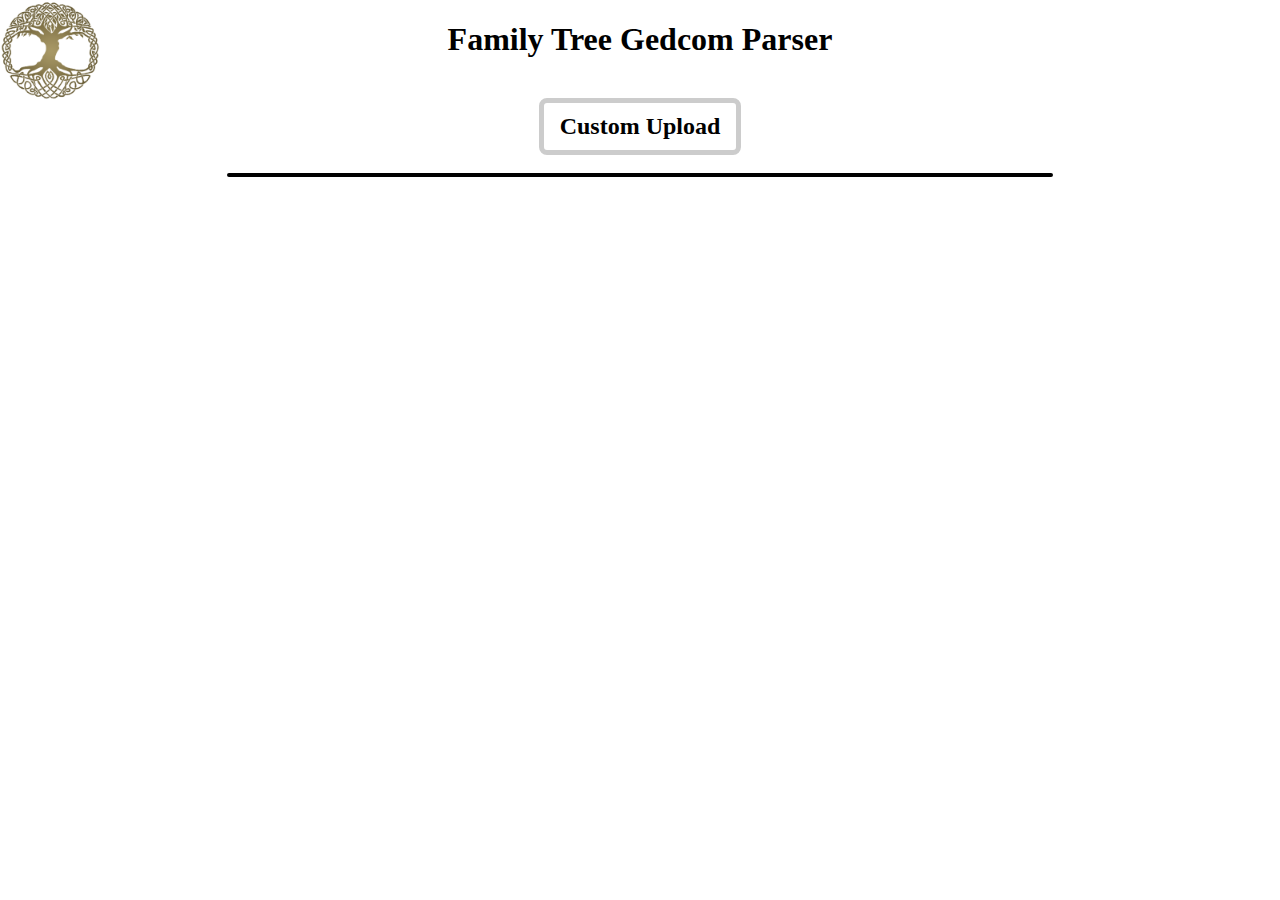
==== public/index.html @ ede485cf "Updated express/nodejs and gedcom parser" ====
<!DOCTYPE html>
<html>
<head>
<title>Family Tree Maker</title>
<link rel="stylesheet" href="index.css">
<link rel="icon" href="favicon.png" type="image/x-icon">
</head>
<script src="index.js"></script>

<body>
    <div id="logo">
        <img src="favicon.png" alt="Logo" width="100" height="100">
    </div>
    
    <h1>Family Tree Gedcom Parser</h1><br>
    <div class="container">
        <form id=file_form action="/upload" method="post" enctype="multipart/form-data">
            <label class="custom-file-upload">
                <input type="file" name="files" id="primary-file-upload" accept=".ged" title=" "/>Custom Upload
            </label>
        </form>
    </div>
    <br>
   
    <div class="box" id="content_output">
        
    </div>

    <script>
        document.getElementById("primary-file-upload").onchange = function() {
            document.getElementById("file_form").submit();
        };
    </script>

</body>
</html>
---- public/index.css ----
h1 {
    text-align: center;
  }

input[type="file"] {
    display: none;
}

.custom-file-upload {
    border: 5px solid #ccc;
    padding: 10px 16px;
    cursor: pointer;
    border-radius: 8px;
    justify-content: center;
    display: inline-block;
    font-size:24px;
    font-weight: bold;
}

.custom-file-upload:hover {
    background-color: black;
    color: white;
    transition-delay:0.01s;
}

.container {
    margin: auto;
    display: flex;
    align-items: center;
    justify-content: center;
}

.box {
    border: 2px solid black; 
    border-radius: 10px; 
    text-align: center;
    width: 65%;
    height: 65%;

    margin: 0 auto;
}

.sbt_area {
    display: flex; 
    align-items: center; 
    justify-content: center;

}

#logo {
    position: absolute;
    top: 0;

    left: 0;
  }
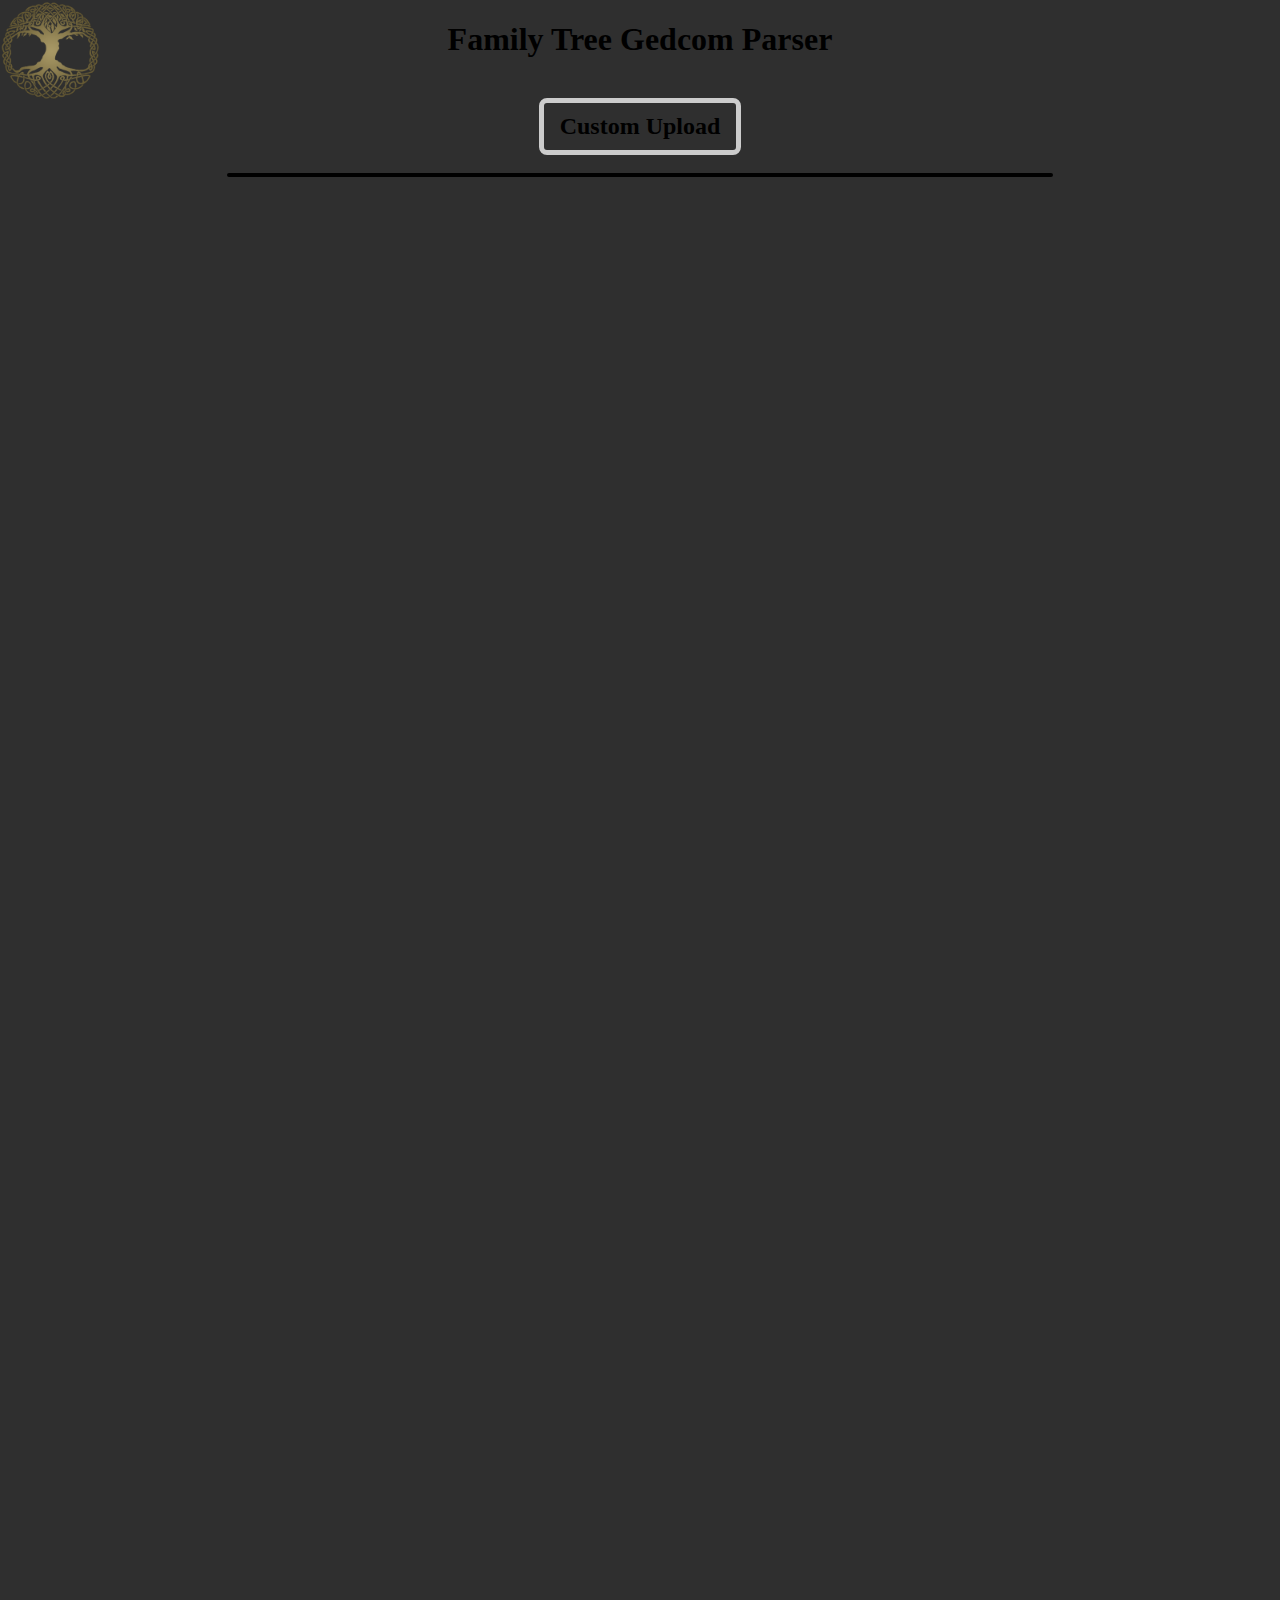
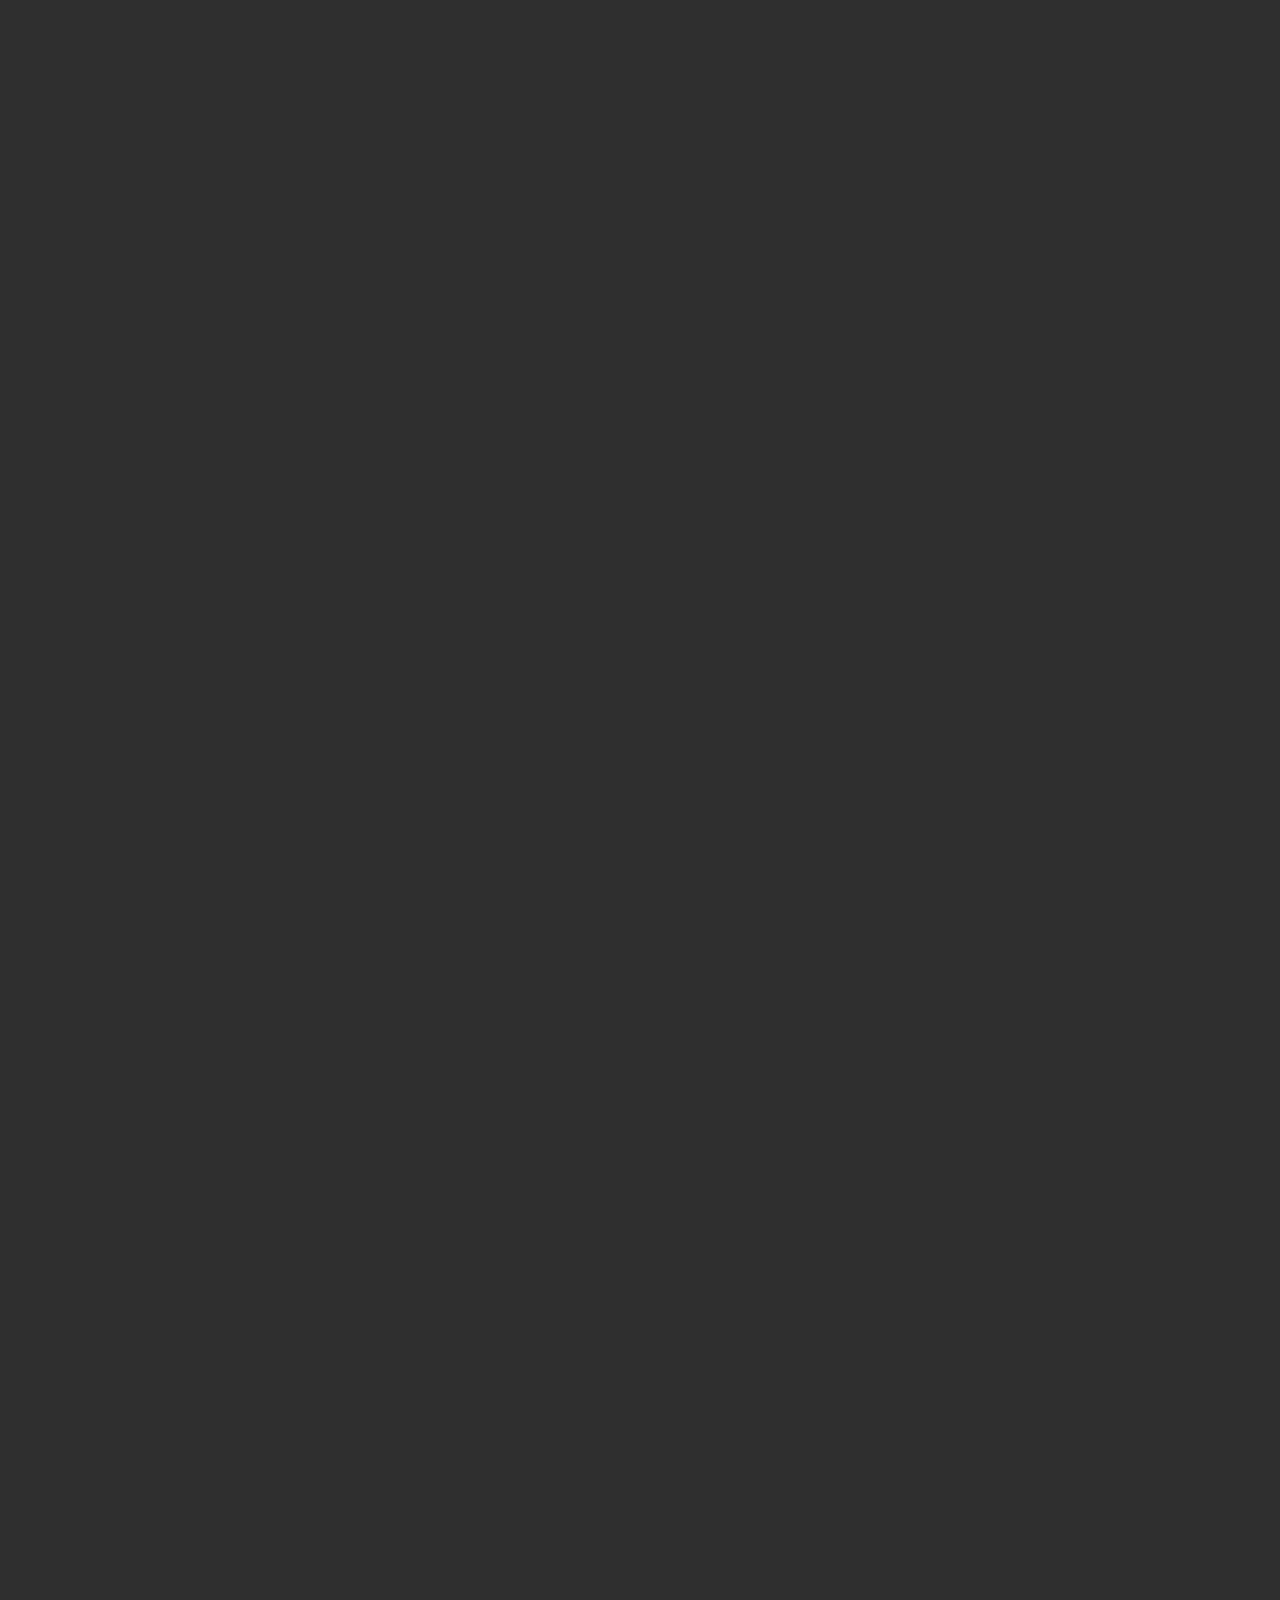
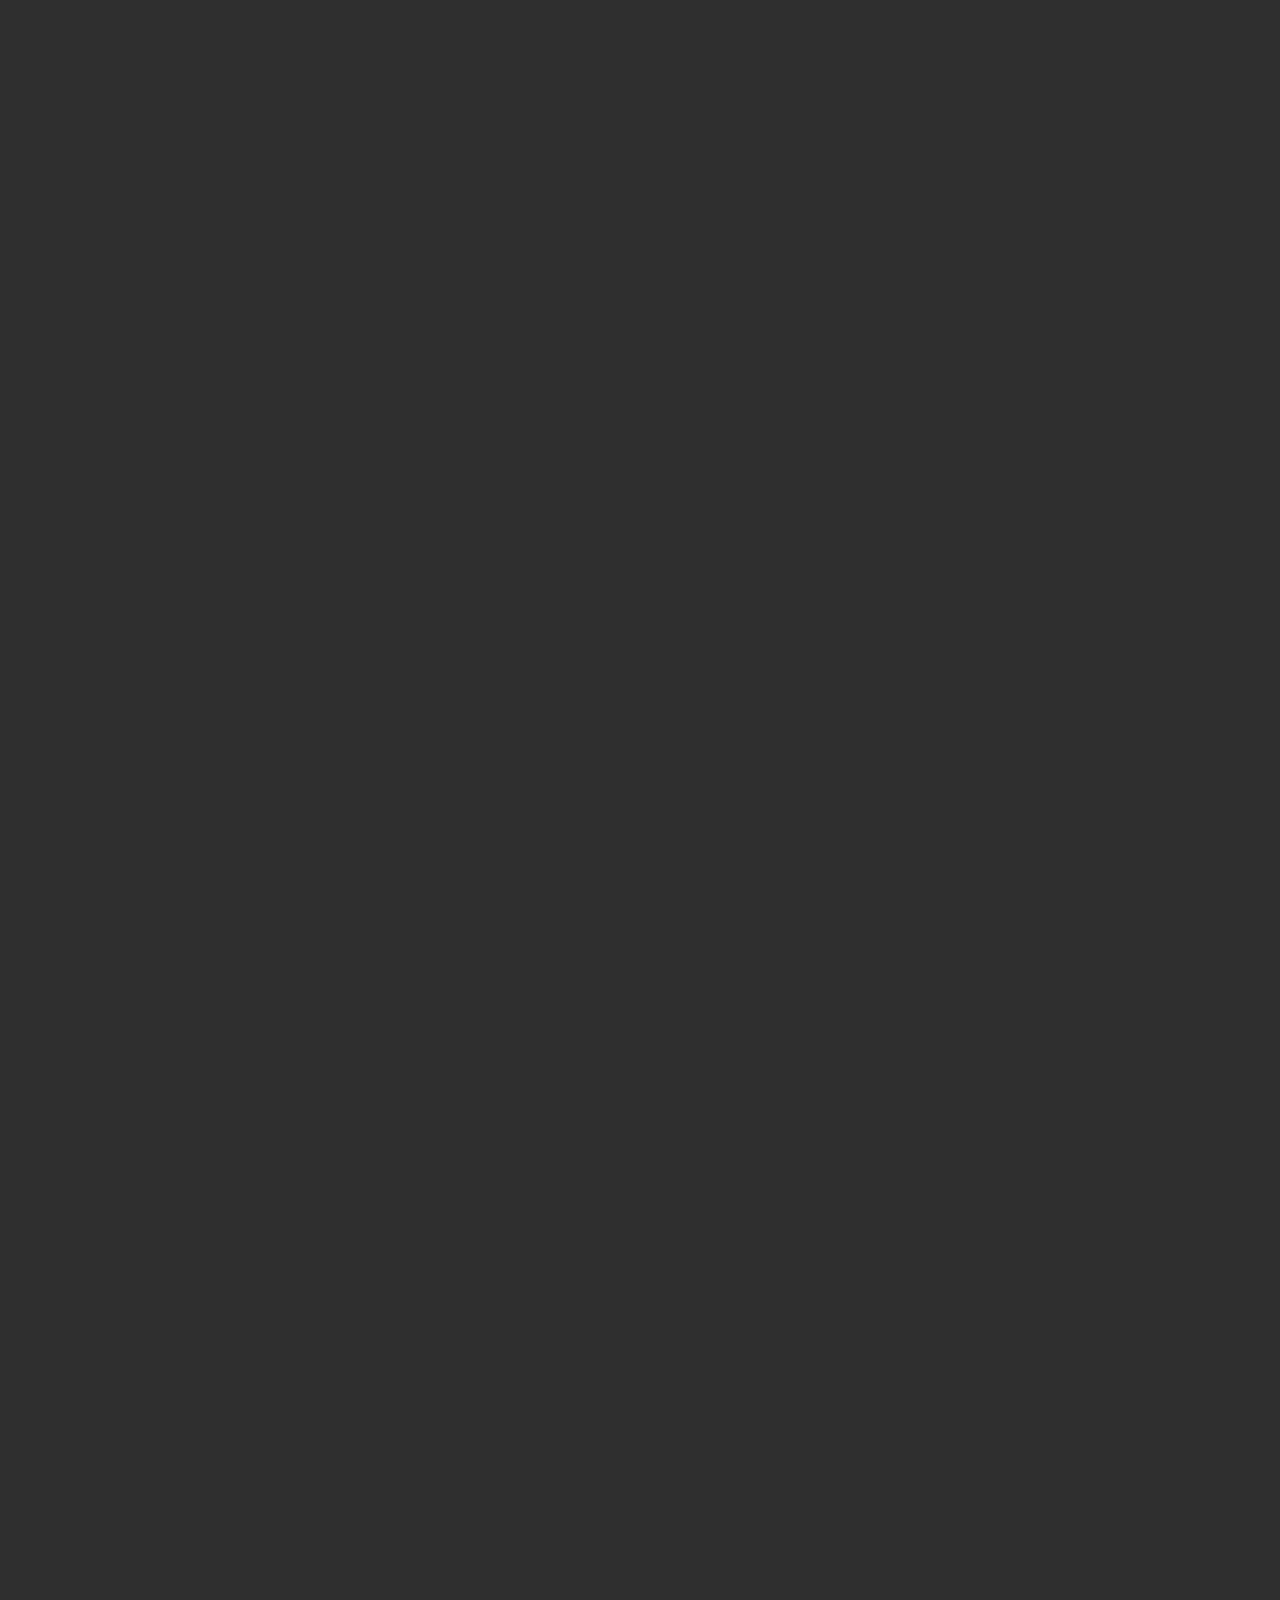
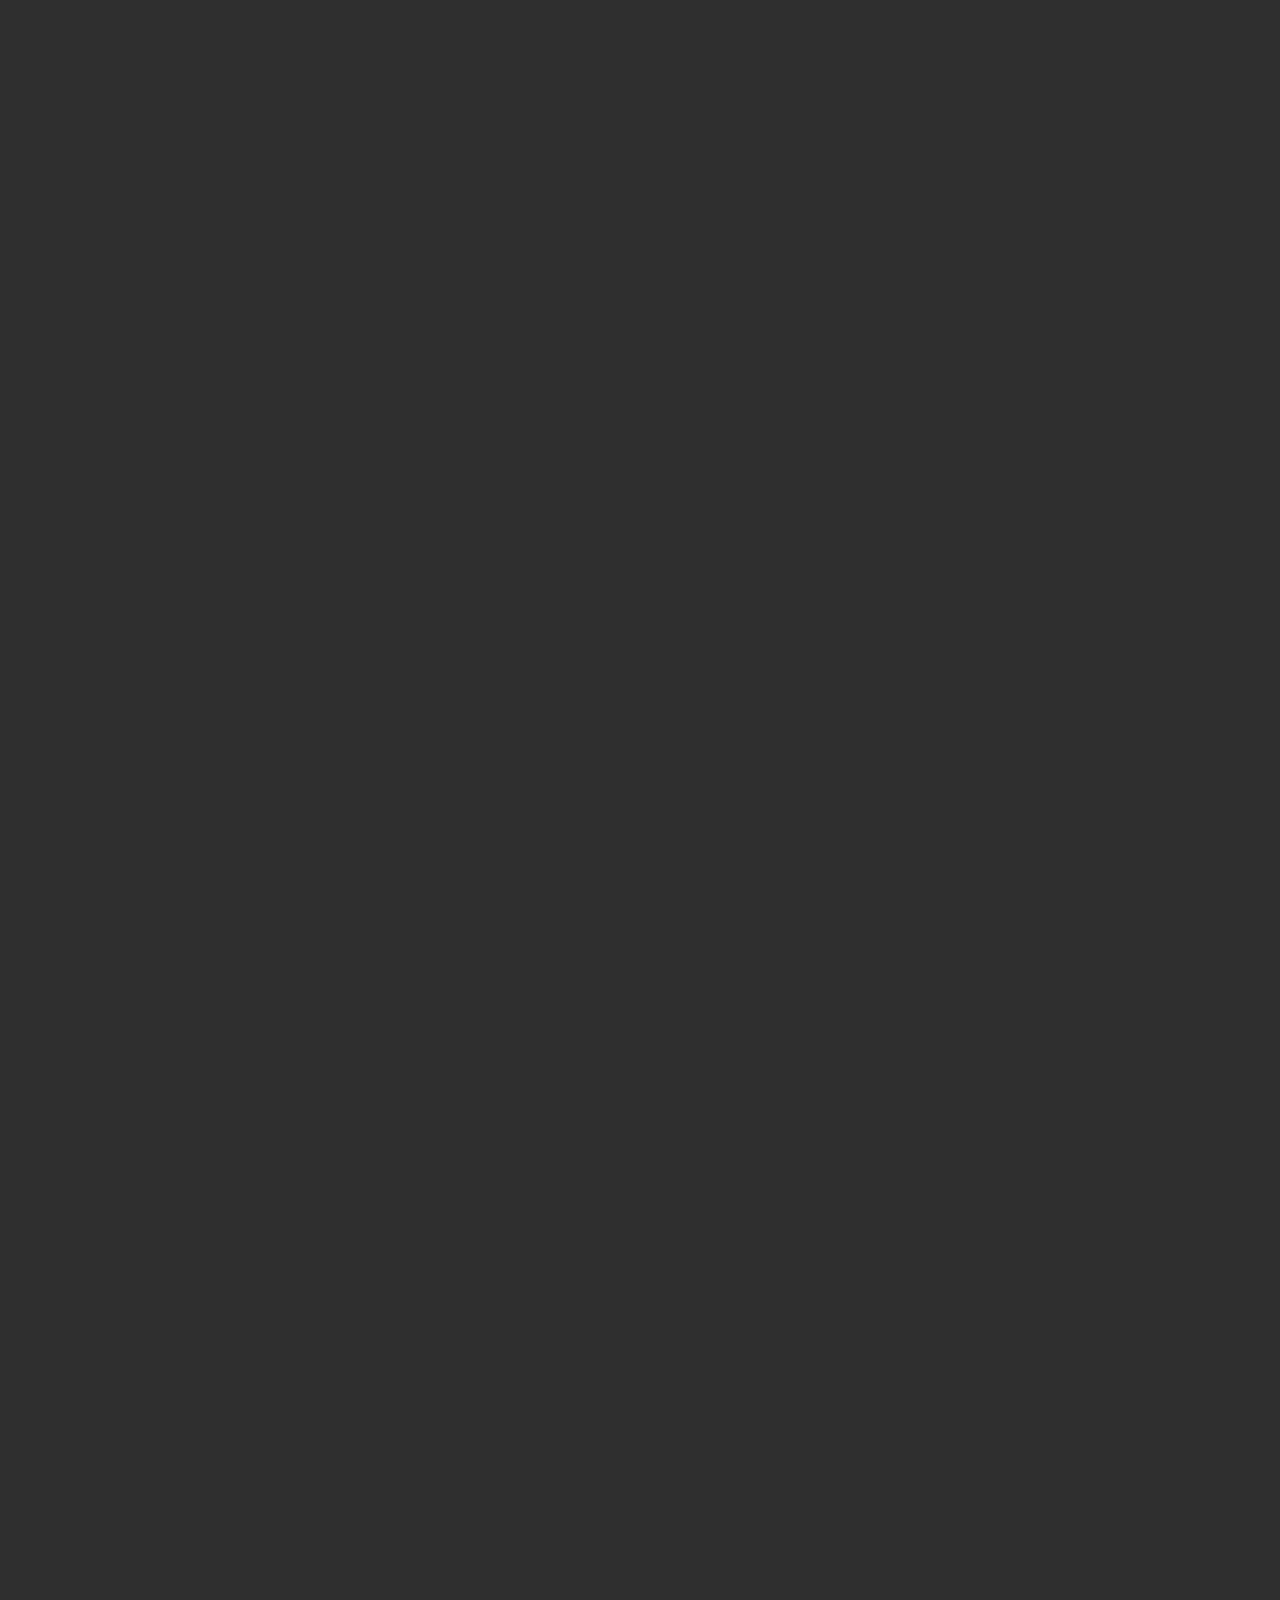
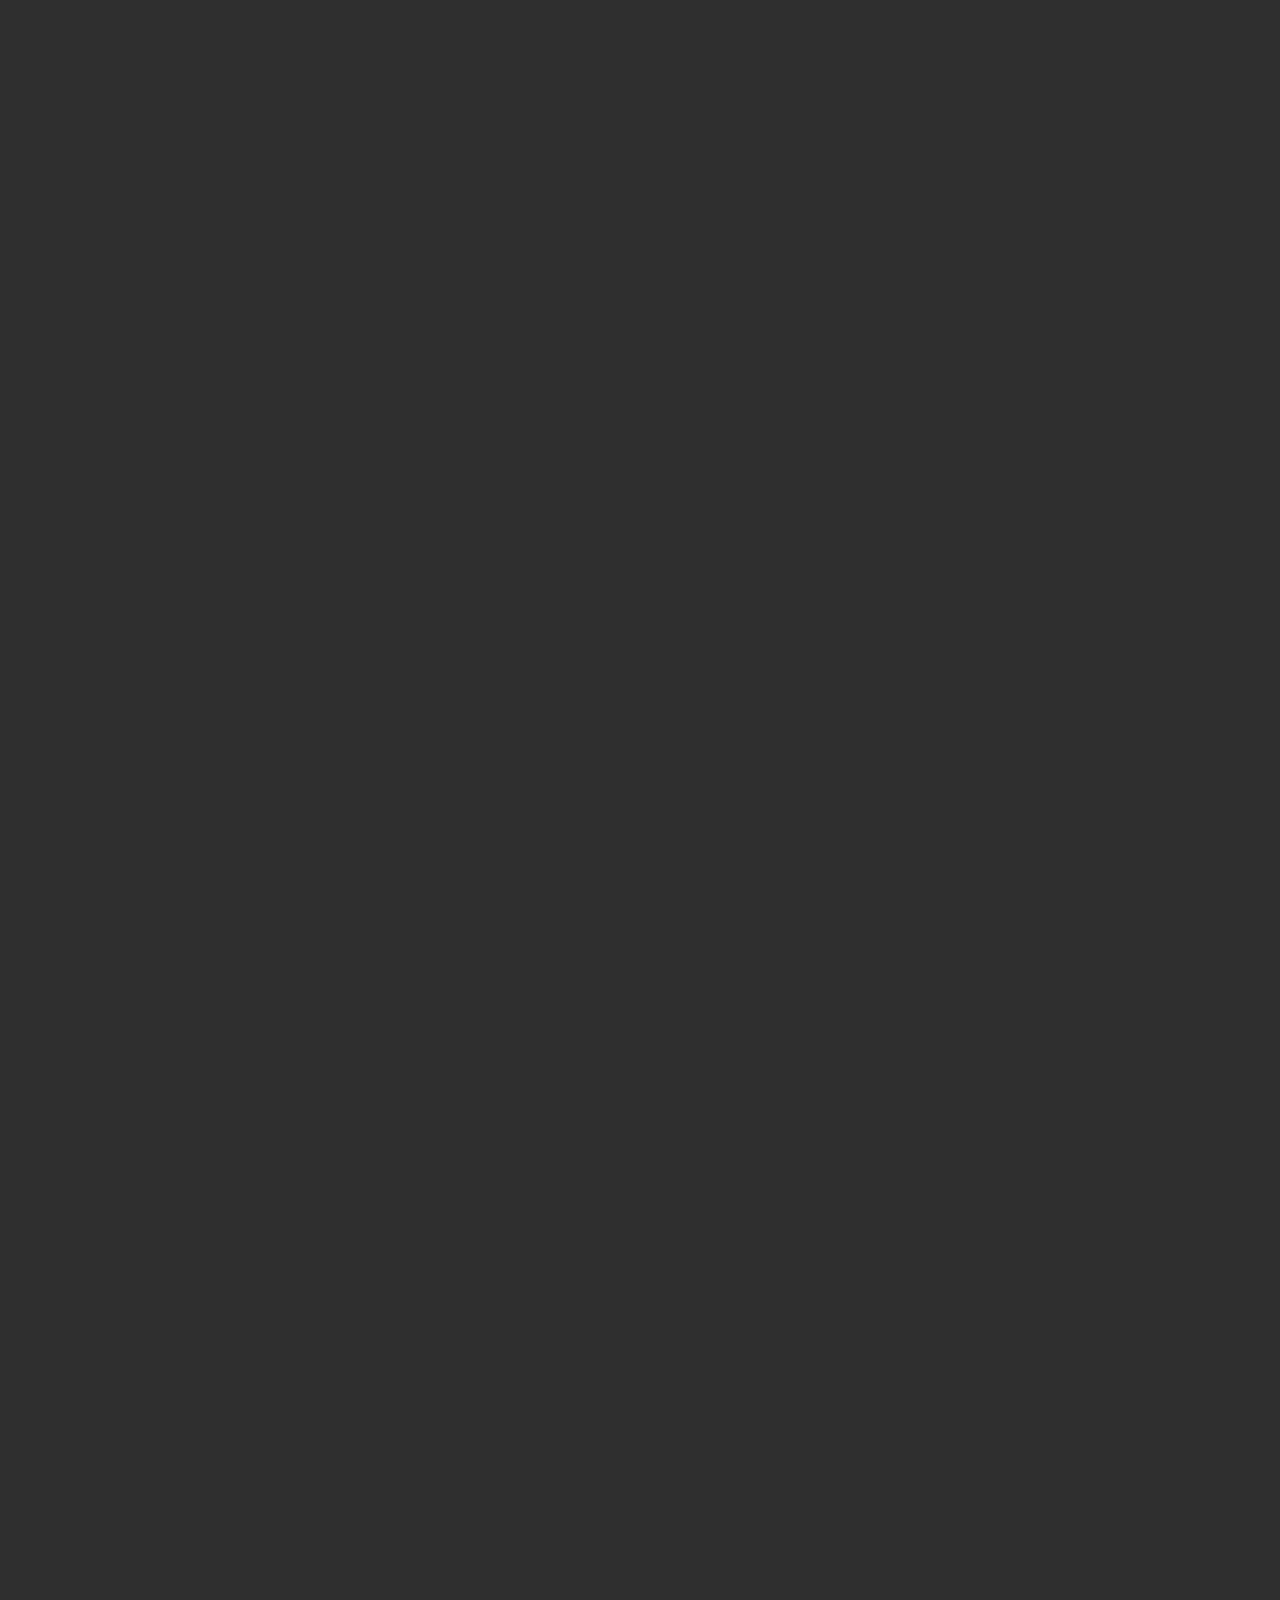
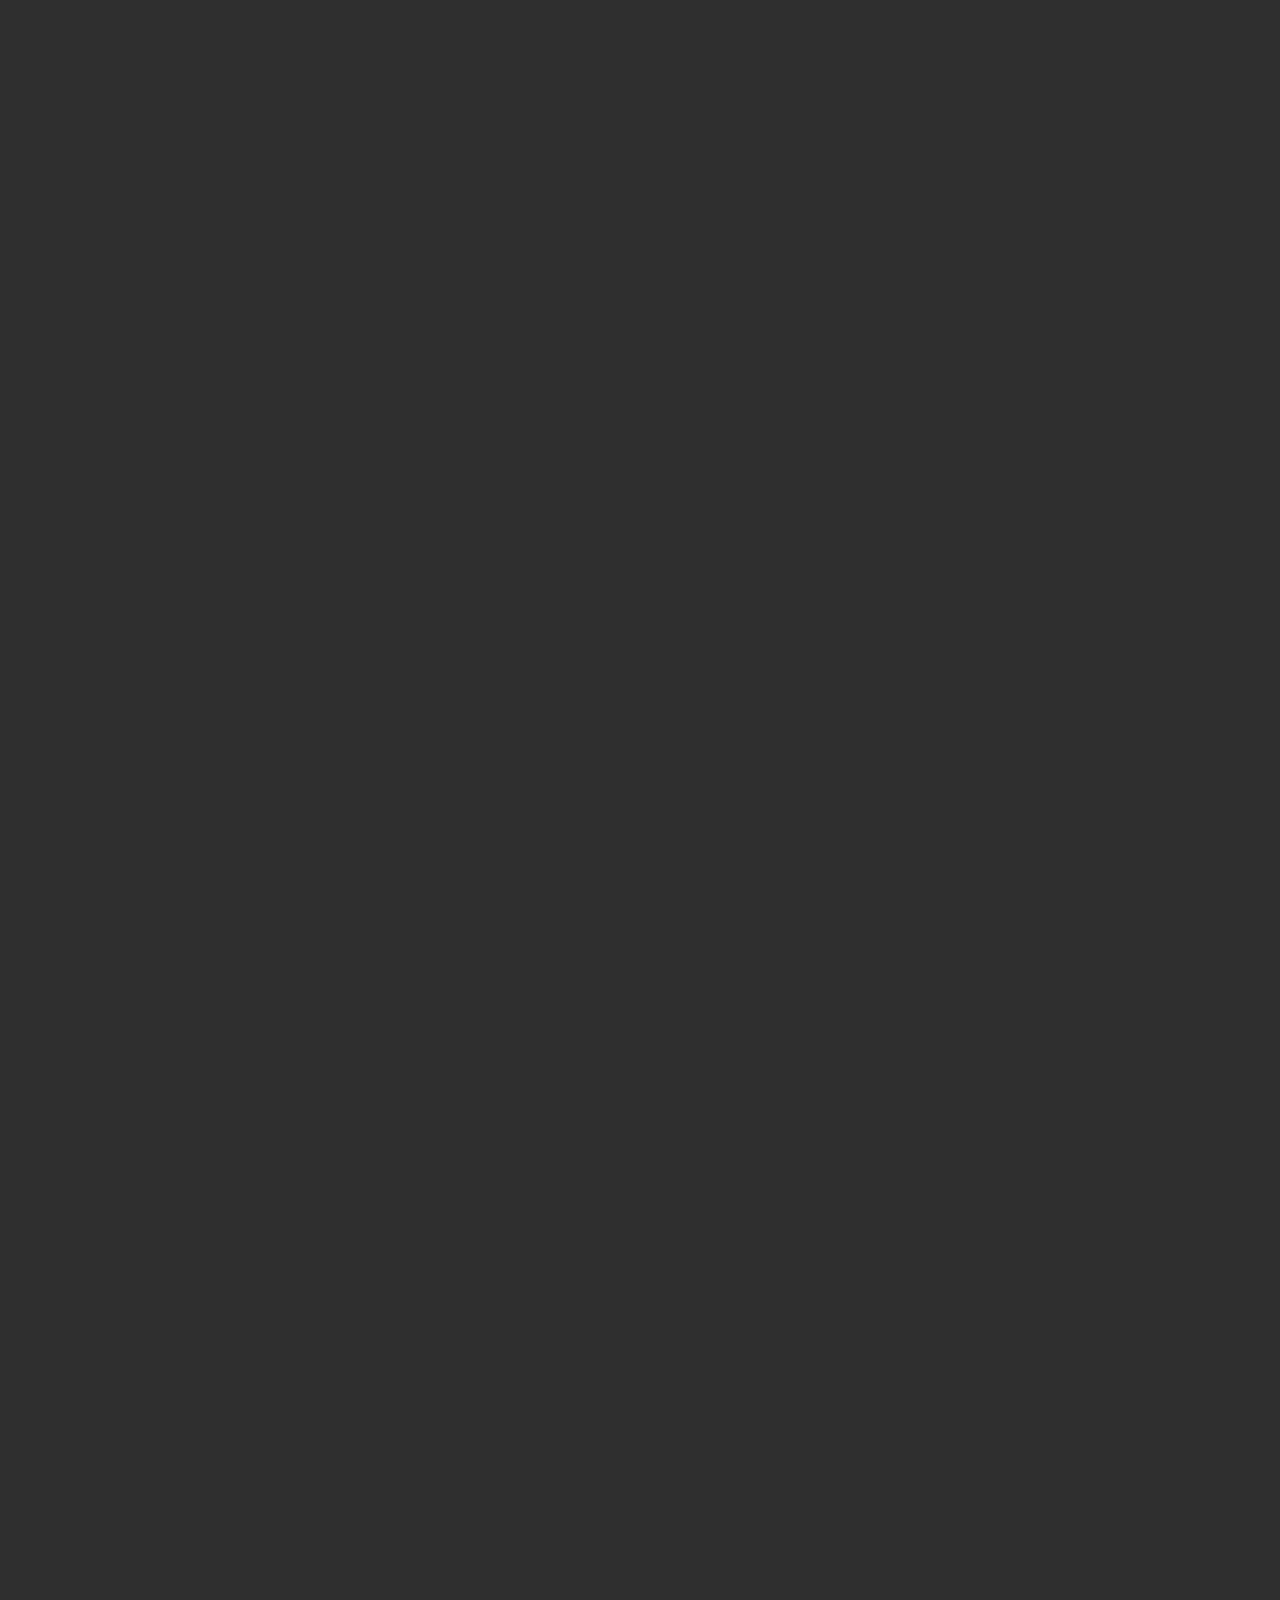
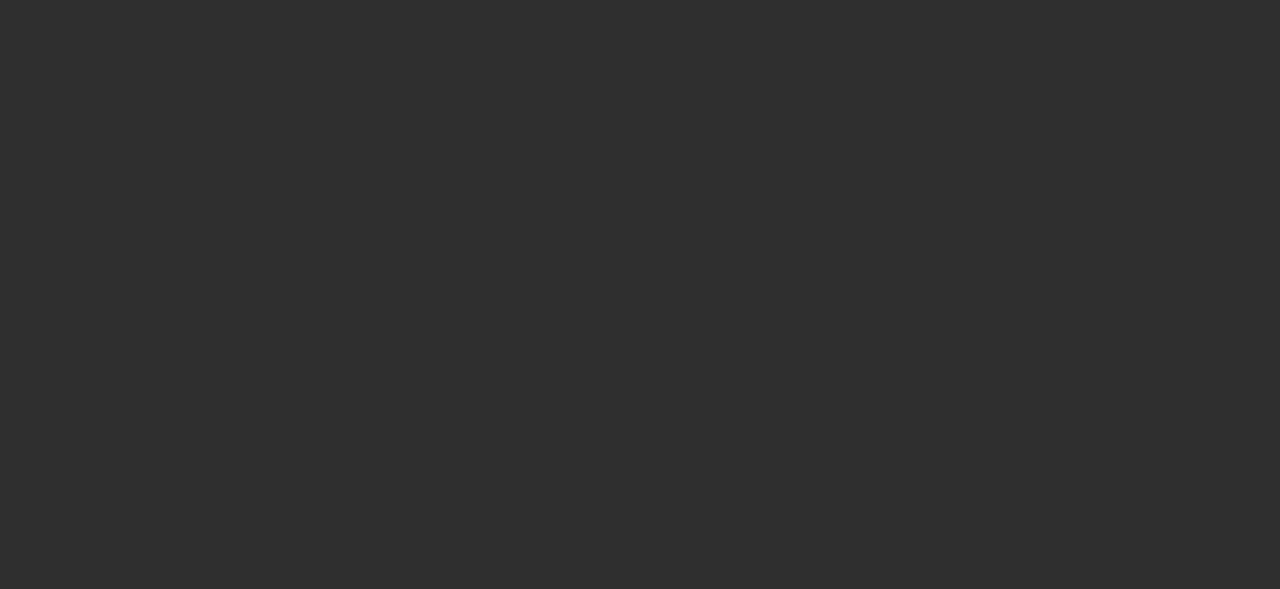
==== commit ae1e186f: "Added generation data to tree" ====
--- a/public/index.html
+++ b/public/index.html
@@ -5,8 +5,6 @@
 <link rel="stylesheet" href="index.css">
 <link rel="icon" href="favicon.png" type="image/x-icon">
 </head>
-<script src="index.js"></script>
-
 <body>
     <div id="logo">
         <img src="favicon.png" alt="Logo" width="100" height="100">
@@ -26,10 +24,59 @@
         
     </div>
 
+    <canvas id="tree_canvas" width="10000" height="10000"></canvas> 
+    <script src="https://d3js.org/d3.v6.min.js"></script>
+    <script src="ged_parser.js"></script>
+    <script src="draw_tree.js"></script>
+    <script src="index.js"></script>
+   
+    <script src="https://d3js.org/d3.v4.js"></script>
+
     <script>
         document.getElementById("primary-file-upload").onchange = function() {
             document.getElementById("file_form").submit();
         };
+        
+        document.querySelector('input#primary-file-upload').addEventListener('change', handleUpload)
+        
+
+        // const node_size = 100
+        // draw_canvas_grid(ctx, 1, "grey", node_size)
+        // draw_node(ctx, node_size)
+        
+        // var w = window.innerWidth;
+        // var h = window.innerHeight;
+        // console.log(w,h)
+
+        // canvas.addEventListener("mousedown", startPan, false);
+        // canvas.addEventListener("mousemove", doPan, false);
+        // canvas.addEventListener("mouseup", stopPan, false);
+        
+        // var startX, startY, panning;
+        // function startPan(event) {
+        //     console.log("Start Pan")
+        //     startX = event.clientX - canvas.offsetLeft;
+        //     startY = event.clientY - canvas.offsetTop;
+        //     panning = true;
+        // }
+
+        // function doPan(event) {
+        //     if (panning) {
+        //         console.log("We are panning")
+        //     var newX = event.clientX - canvas.offsetLeft;
+        //     var newY = event.clientY - canvas.offsetTop;
+        //     var offsetX = newX - startX;
+        //     var offsetY = newY - startY;
+        //     ctx.translate(offsetX, offsetY);
+        //     startX = newX;
+        //     startY = newY;
+        //     }
+        // }
+
+        // function stopPan(event) {
+        //     console.log("End panning")
+        //     panning = false;
+        // }
     </script>
 
 </body>
--- a/public/index.css
+++ b/public/index.css
@@ -1,7 +1,9 @@
 h1 {
     text-align: center;
   }
-
+body {
+    background-color: #2f2f2f;
+}
 input[type="file"] {
     display: none;
 }
@@ -47,11 +49,17 @@
 
 }
 
+.tree_canvas {
+    width: 100;
+    height: 100;
+}
+
 #logo {
     position: absolute;
     top: 0;
-
     left: 0;
+    display: block;
+    overflow: hidden;
   }
   
   
